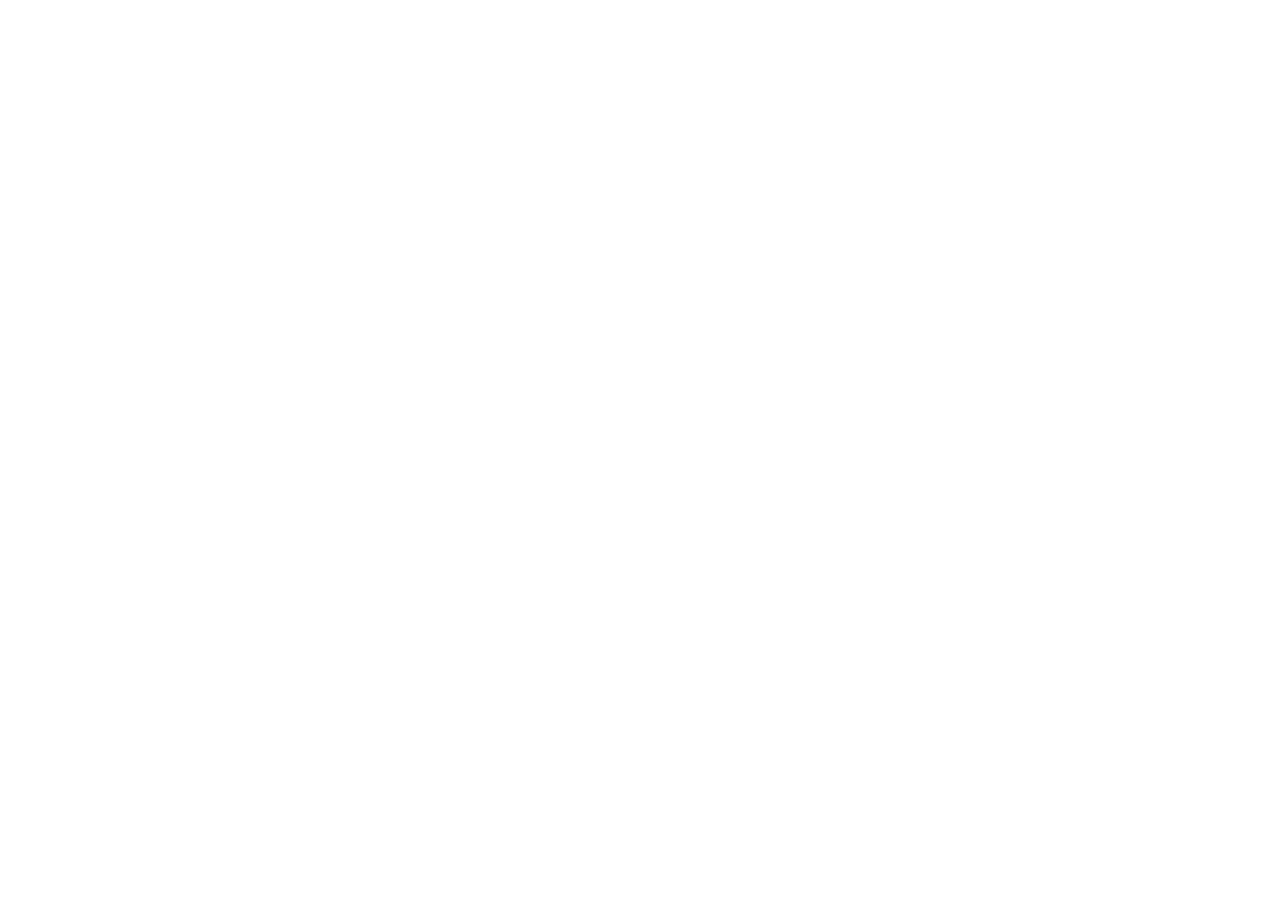
==== sm5/index.html @ f0862e53 "sm5" ====
<!DOCTYPE html>
<html lang="en">
<head>
    <meta charset="UTF-8">
    <meta name="viewport" content="width=device-width, initial-scale=1.0">
    <script src="assets/js/main.js" defer></script>
    <link href="assets/css/style.css" rel="stylesheet">
    <title>Document</title>
</head>
<body>
    <div class="box_list"></div>
</body>
</html>
---- sm5/assets/css/style.css ----
.box{
    height: 100px;
    width: 100px;
    margin: 10px;
    background-color: rgb(6, 8, 148);
}
.box_list{
    display: flex;
    flex-wrap: wrap;
}
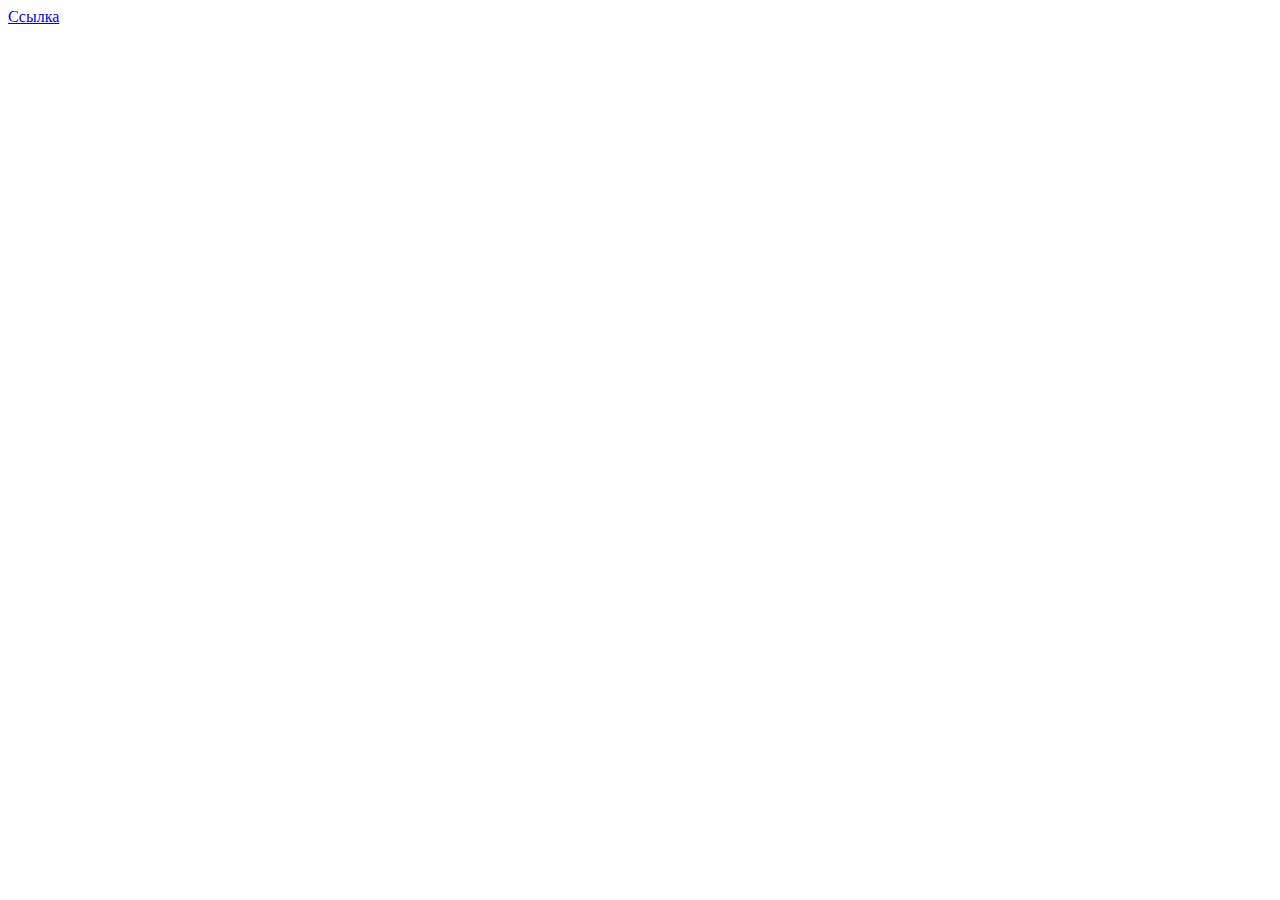
==== commit 3c31769e: "sm4" ====
--- a/sm5/index.html
+++ b/sm5/index.html
@@ -8,6 +8,7 @@
     <title>Document</title>
 </head>
 <body>
+    <a href="https://github.com/TimofeevaElena/js.git">Ссылка</a>
     <div class="box_list"></div>
 </body>
 </html>